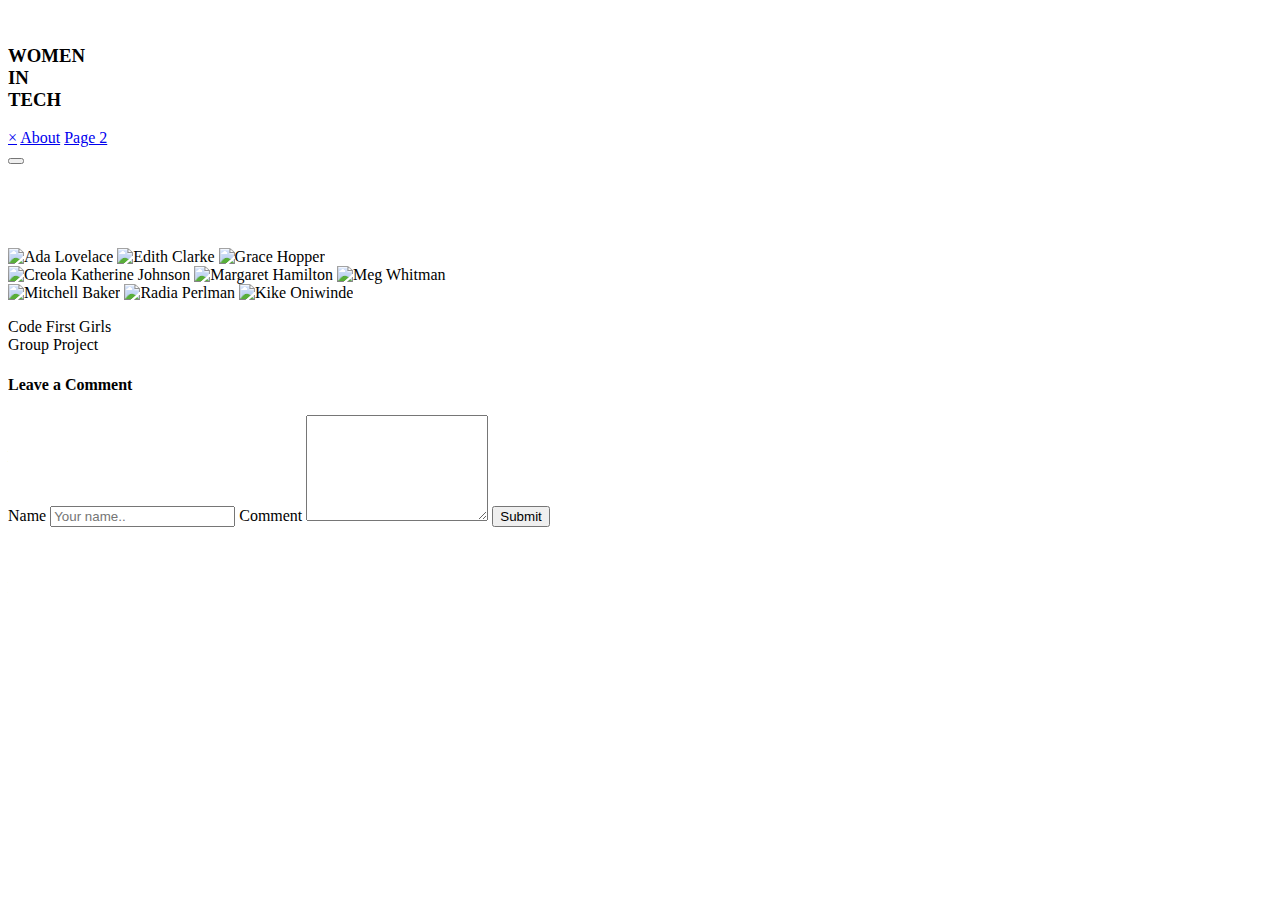
==== GP index.html @ 5ae93b1a "Add files via upload" ====
<!DOCTYPE html>

<html lang="en" dir="ltr">
  <head>
    <meta charset="utf-8">
    <meta name="viewport" content="width=device-width, initial-scale=1">
    <link rel="stylesheet" type="text/css" href="/Users/ellenfagan/Desktop/Group project repository folder/Group-Project-index/ Group project content folder/GP style.css">
<script src="/Users/ellenfagan/Desktop/Group project repository folder/Group-Project-index/ Group project content folder/ Group project app.js"</script></script>

    <title>Women in Tech</title>
  </head>
  <div class="wrapper">
  <body class="photoclickcontent" style="max-width:none;">

    <!-- drop menu -->
    <nav class="wt-sidebar wt-bar-block w3-white wt-animate-left wt-text-grey wt-collapse wt-top wt-center" style="z-index:3;width:300px;font-weight:bold;" id="mySidebar"><br>
    
  <h3 class="wt-padding-64 wt-center"><b>WOMEN<br>IN<br> TECH</b></h3>
  </nav>
  

  <div id="mySidepanel" class="sidepanel">
    <a href="javascript:void(0)" class="closebtn" onclick="closeNav()">&times;</a>
    <a href="#">About</a>
    <a href="#">Page 2 </a>

  </div>
  
  <button class="openbtn" onclick="openNav()"><nav class="Dropdownmenu" id=dropdown>
    <div class="container" onclick="myFunction(this)">
    <div class="bar1"></div>
    <div class="bar2"></div>
    <div class="bar3"></div> </button>
  
  </nav>
  


  <!-- page content-->
  <div class="wt-main" style="margin-left:100px margin-right:100px;">

    <!--push down content on small screens-->
    <div class="wt-hide-large" style="margin-top:83px;"></div>


  <!--Photo grid-->

  <div class="flex-container">
<section id="photos">

  <div class = "row">
    <div class="column">
      <img src = "/Users/ellenfagan/Desktop/Group project repository folder/Group-Project-index/ Group project content folder/Ada_Lovelace_portrait.jpg" style="width:100%;"
      onclick="onClick(this)" alt="Ada Lovelace">
      <img src="/Users/ellenfagan/Desktop/Group project repository folder/Group-Project-index/ Group project content folder/Edith Clarke.jpg" alt="Edith Clarke">
      <img src="/Users/ellenfagan/Desktop/Group project repository folder/Group-Project-index/ Group project content folder/Grace Hopper.jpeg" style="width:100%;" onclick="onClick(this)" alt="Grace Hopper">
       </div>

       <div class="column">
         <img src="/Users/ellenfagan/Desktop/Group project repository folder/Group-Project-index/ Group project content folder/katherine johnson.jpeg
         " style="width:100%" onclick="onClick(this)" alt="Creola Katherine Johnson">
         <img src="/Users/ellenfagan/Desktop/Group project repository folder/Group-Project-index/ Group project content folder/margaret_hamilton5.jpg " style="width:100%;" onclick="onClick(this)" alt="Margaret Hamilton">
         <img src="/Users/ellenfagan/Desktop/Group project repository folder/Group-Project-index/ Group project content folder/Meg-Whitman 5.jpg" style="width:100%;" onclick="onClick(this)" alt="Meg Whitman">
       </div>

       <div class="column">
         <img src="/Users/ellenfagan/Desktop/Group project repository folder/Group-Project-index/ Group project content folder/Mitchell_Baker 5.jpg" style="width:100%;" onclick="onClick(this)" alt="Mitchell Baker">
         <img src="/Users/ellenfagan/Desktop/Group project repository folder/Group-Project-index/ Group project content folder/radia_perlman.jpg" style="width:100%;" onclick="onClick(this)" alt="Radia Perlman">
          <img src="/Users/ellenfagan/Desktop/Group project repository folder/Group-Project-index/ Group project content folder/Kike Oniwinde.jpeg" style="width:100%;" onclick="onClick(this)" alt="Kike Oniwinde">
       </div>
       </div>
</section>

<div class="push"></div>
  </div>
  <footer style="max-width:none;">
  <div class="footer">
    <p class="CodeFirst"> Code First Girls <br> Group Project </p>
    <h4>Leave a Comment</h4>
<div class="contact-title"style="max-width:none;">
  <form action="action_page.php" target="_blank" name="myForm" onsubmit="alert (Message sent!);" method="post">
    <label for="name"> Name </label>
    <input type="text" id="name" name="yourname" placeholder="Your name..">

    <label for="subject"> Comment</label>
    <textarea id="subject" name="subject" placeholder="Write something.." style="height:100px">
      </textarea>
      <input type="submit" value="Submit">

</form>
<style>
    p.c{
        white-space: pre;
    }
    </style>
</footer>
</body>
</html>
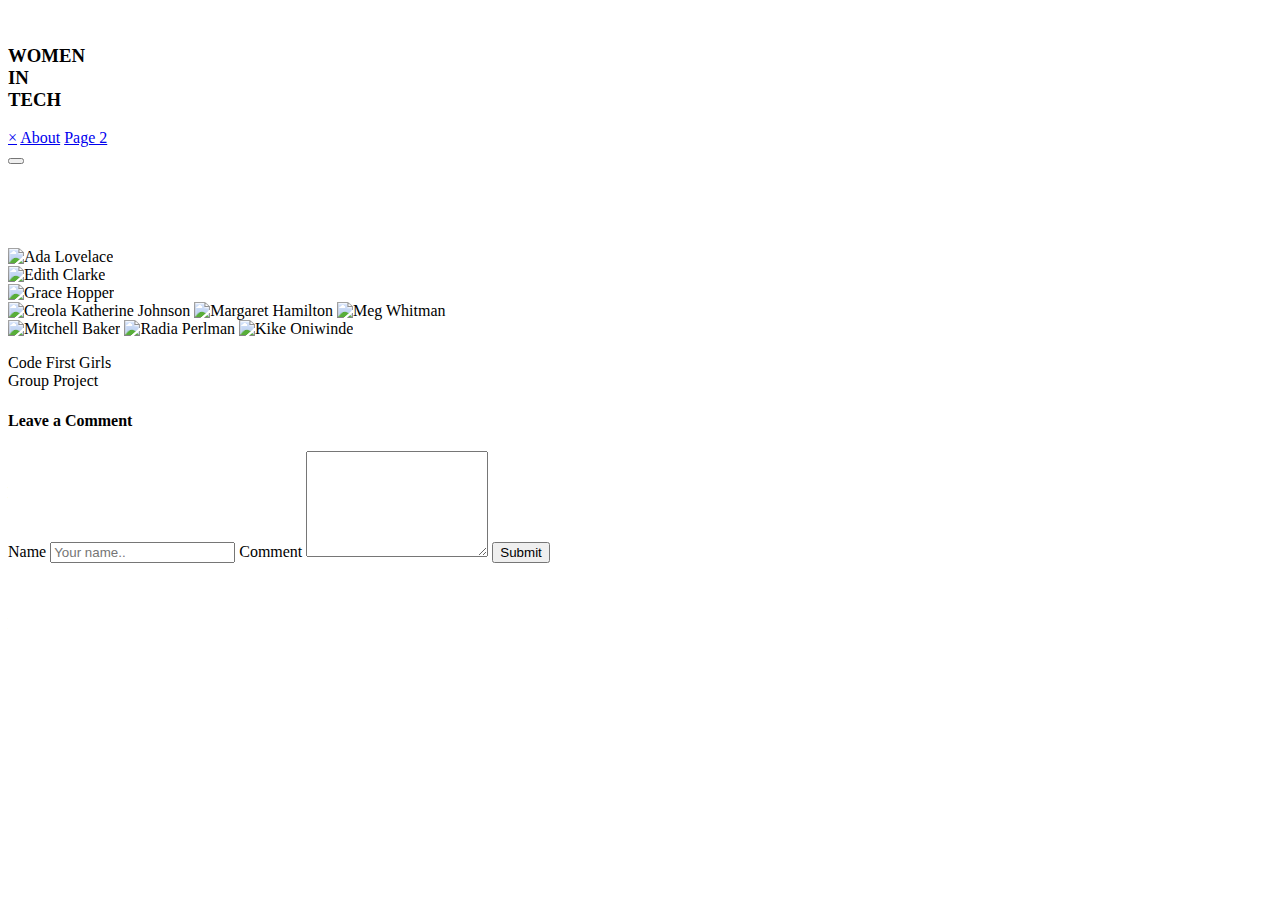
==== commit 10ea9319: "Add files via upload" ====
--- a/GP index.html
+++ b/GP index.html
@@ -5,7 +5,8 @@
     <meta charset="utf-8">
     <meta name="viewport" content="width=device-width, initial-scale=1">
     <link rel="stylesheet" type="text/css" href="/Users/ellenfagan/Desktop/Group project repository folder/Group-Project-index/ Group project content folder/GP style.css">
-<script src="/Users/ellenfagan/Desktop/Group project repository folder/Group-Project-index/ Group project content folder/ Group project app.js"</script></script>
+    <link rel="stylesheet" href="css/flexboxgrid.min.css" type="text/css">
+<script src="/Users/ellenfagan/Desktop/Group project repository folder/Group-Project-index/ Group project content folder/ Group project app.js"></script>
 
     <title>Women in Tech</title>
   </head>
@@ -37,7 +38,7 @@
 
 
   <!-- page content-->
-  <div class="wt-main" style="margin-left:100px margin-right:100px;">
+  <div class="wt-main" style="margin-left:100px margin-right,100px;">
 
     <!--push down content on small screens-->
     <div class="wt-hide-large" style="margin-top:83px;"></div>
@@ -50,15 +51,17 @@
 
   <div class = "row">
     <div class="column">
-      <img src = "/Users/ellenfagan/Desktop/Group project repository folder/Group-Project-index/ Group project content folder/Ada_Lovelace_portrait.jpg" style="width:100%;"
-      onclick="onClick(this)" alt="Ada Lovelace">
-      <img src="/Users/ellenfagan/Desktop/Group project repository folder/Group-Project-index/ Group project content folder/Edith Clarke.jpg" alt="Edith Clarke">
-      <img src="/Users/ellenfagan/Desktop/Group project repository folder/Group-Project-index/ Group project content folder/Grace Hopper.jpeg" style="width:100%;" onclick="onClick(this)" alt="Grace Hopper">
+      <div class ="container">
+      <img src = "/Users/ellenfagan/Desktop/Group project repository folder/Group-Project-index/ Group project content folder/Ada_Lovelace_portrait.jpg" class="image" style="width:100%;"
+      onclick="onClick(this)" alt="Ada Lovelace"> <div class="overlay"> </div></div>
+      <img src="/Users/ellenfagan/Desktop/Group project repository folder/Group-Project-index/ Group project content folder/Edith Clarke.jpg" class="image2"style="width:100%" onclick="onClick(this)"alt="Edith Clarke"><div class="overlay2">
+        </div>
+     
+       <img src="/Users/ellenfagan/Desktop/Group project repository folder/Group-Project-index/ Group project content folder/Grace Hopper.jpeg" style="width:100%;" onclick="onClick(this)" alt="Grace Hopper">
        </div>
 
        <div class="column">
-         <img src="/Users/ellenfagan/Desktop/Group project repository folder/Group-Project-index/ Group project content folder/katherine johnson.jpeg
-         " style="width:100%" onclick="onClick(this)" alt="Creola Katherine Johnson">
+         <img src="/Users/ellenfagan/Desktop/Group project repository folder/Group-Project-index/ Group project content folder/katherine johnson.jpeg" style="width:100%" onclick="onClick(this)" alt="Creola Katherine Johnson">
          <img src="/Users/ellenfagan/Desktop/Group project repository folder/Group-Project-index/ Group project content folder/margaret_hamilton5.jpg " style="width:100%;" onclick="onClick(this)" alt="Margaret Hamilton">
          <img src="/Users/ellenfagan/Desktop/Group project repository folder/Group-Project-index/ Group project content folder/Meg-Whitman 5.jpg" style="width:100%;" onclick="onClick(this)" alt="Meg Whitman">
        </div>
@@ -69,6 +72,8 @@
           <img src="/Users/ellenfagan/Desktop/Group project repository folder/Group-Project-index/ Group project content folder/Kike Oniwinde.jpeg" style="width:100%;" onclick="onClick(this)" alt="Kike Oniwinde">
        </div>
        </div>
+      </div>
+  </div>
 </section>
 
 <div class="push"></div>
@@ -78,15 +83,15 @@
     <p class="CodeFirst"> Code First Girls <br> Group Project </p>
     <h4>Leave a Comment</h4>
 <div class="contact-title"style="max-width:none;">
-  <form action="action_page.php" target="_blank" name="myForm" onsubmit="alert (Message sent!);" method="post">
+  <form action="action_page.php" target="_blank" name="myForm" onsubmit="alert",(Message sent!); method="post">
     <label for="name"> Name </label>
     <input type="text" id="name" name="yourname" placeholder="Your name..">
 
     <label for="subject"> Comment</label>
     <textarea id="subject" name="subject" placeholder="Write something.." style="height:100px">
       </textarea>
-      <input type="submit" value="Submit">
-
+      <button onclick="myControl()"> Submit </button>
+    
 </form>
 <style>
     p.c{
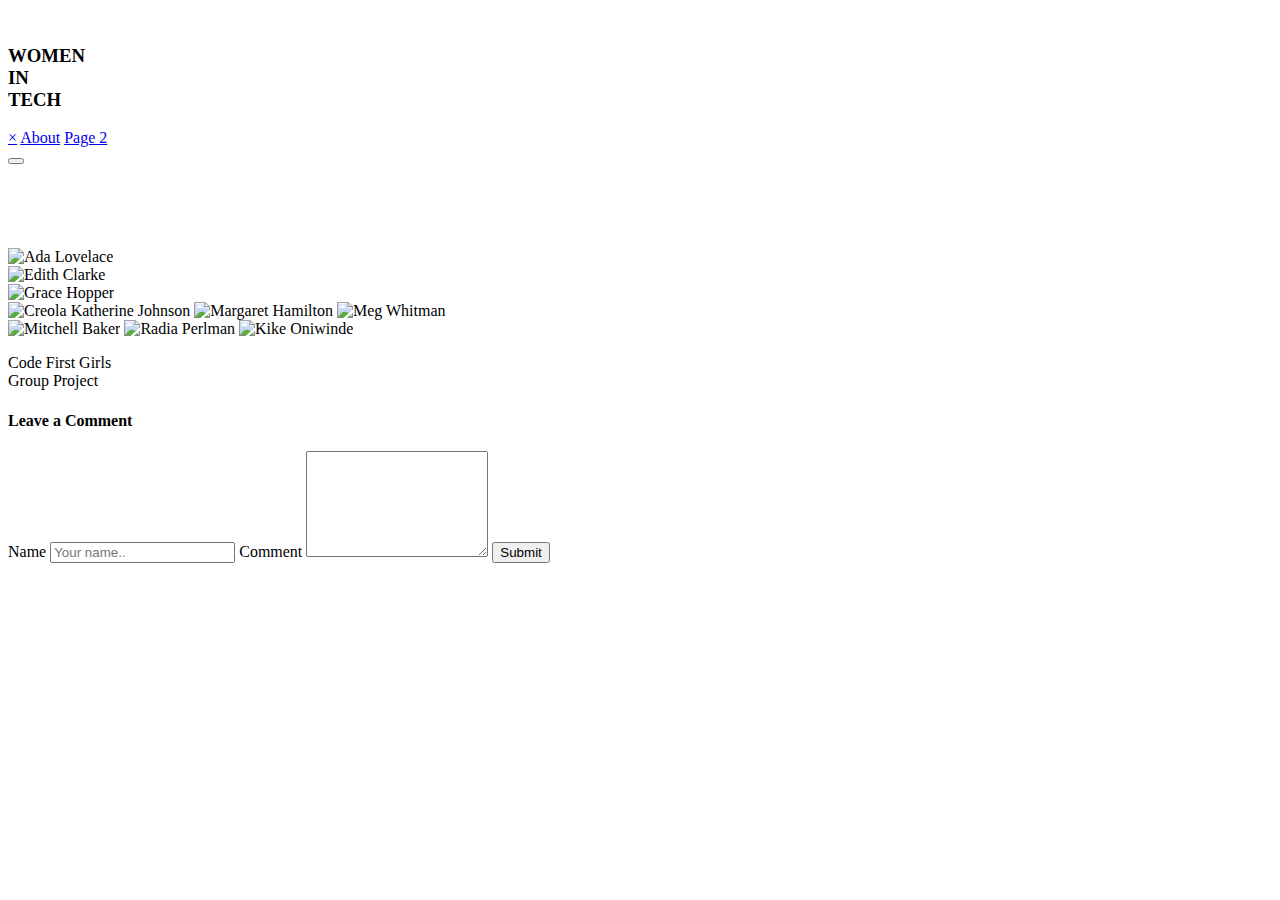
==== commit ba3d4277: "Add files via upload" ====
--- a/GP index.html
+++ b/GP index.html
@@ -5,7 +5,6 @@
     <meta charset="utf-8">
     <meta name="viewport" content="width=device-width, initial-scale=1">
     <link rel="stylesheet" type="text/css" href="/Users/ellenfagan/Desktop/Group project repository folder/Group-Project-index/ Group project content folder/GP style.css">
-    <link rel="stylesheet" href="css/flexboxgrid.min.css" type="text/css">
 <script src="/Users/ellenfagan/Desktop/Group project repository folder/Group-Project-index/ Group project content folder/ Group project app.js"></script>
 
     <title>Women in Tech</title>
@@ -22,8 +21,8 @@
 
   <div id="mySidepanel" class="sidepanel">
     <a href="javascript:void(0)" class="closebtn" onclick="closeNav()">&times;</a>
-    <a href="#">About</a>
-    <a href="#">Page 2 </a>
+    <a href="/Users/ellenfagan/Desktop/Group project repository folder/Group-Project-index/ Group project content folder/p3.html">About</a>
+    <a href="/Users/ellenfagan/Desktop/Group project repository folder/Group-Project-index/ Group project content folder/page 2.html">Page 2 </a>
 
   </div>
   
@@ -75,7 +74,7 @@
       </div>
   </div>
 </section>
-
+<div class="blankspace"></div>
 <div class="push"></div>
   </div>
   <footer style="max-width:none;">
